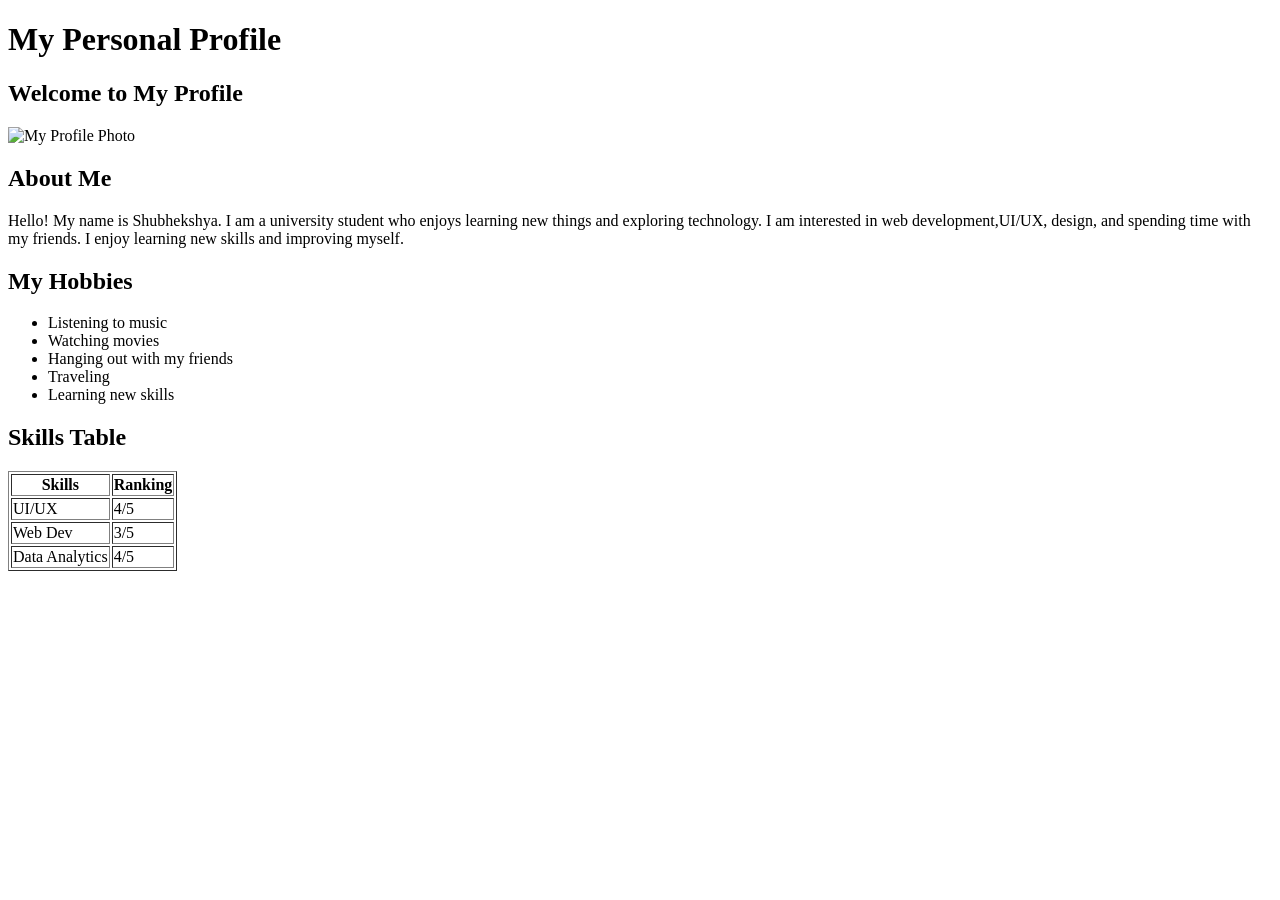
==== index.html @ 79f46525 "Add personal profile webpage" ====
<!DOCTYPE html>
<html>
  <head>
    <title>My Personal Profile</title>
  </head>
  <body>
    <h1>My Personal Profile</h1>
    <h2>Welcome to My Profile</h2>
    <img
      src="public/images/Image PNG from Google Search.jpeg"
      alt="My Profile Photo"
      width="200"
    />
    <h2>About Me</h2>
    <p>
      Hello! My name is Shubhekshya. I am a university student who enjoys
      learning new things and exploring technology. I am interested in web
      development,UI/UX, design, and spending time with my friends. I enjoy
      learning new skills and improving myself.
    </p>
    <h2>My Hobbies</h2>
    <ul>
      <li>Listening to music</li>
      <li>Watching movies</li>
      <li>Hanging out with my friends</li>
      <li>Traveling</li>
      <li>Learning new skills</li>
    </ul>
    <h2>Skills Table</h2>
    <table border="1">
      <tr>
        <th>Skills</th>
        <th>Ranking</th>
      </tr>
      <tr>
        <td>UI/UX</td>
        <td>4/5</td>
      </tr>
      <tr>
        <td>Web Dev</td>
        <td>3/5</td>
      </tr>
      <tr>
        <td>Data Analytics</td>
        <td>4/5</td>
      </tr>
    </table>
  </body>
</html>
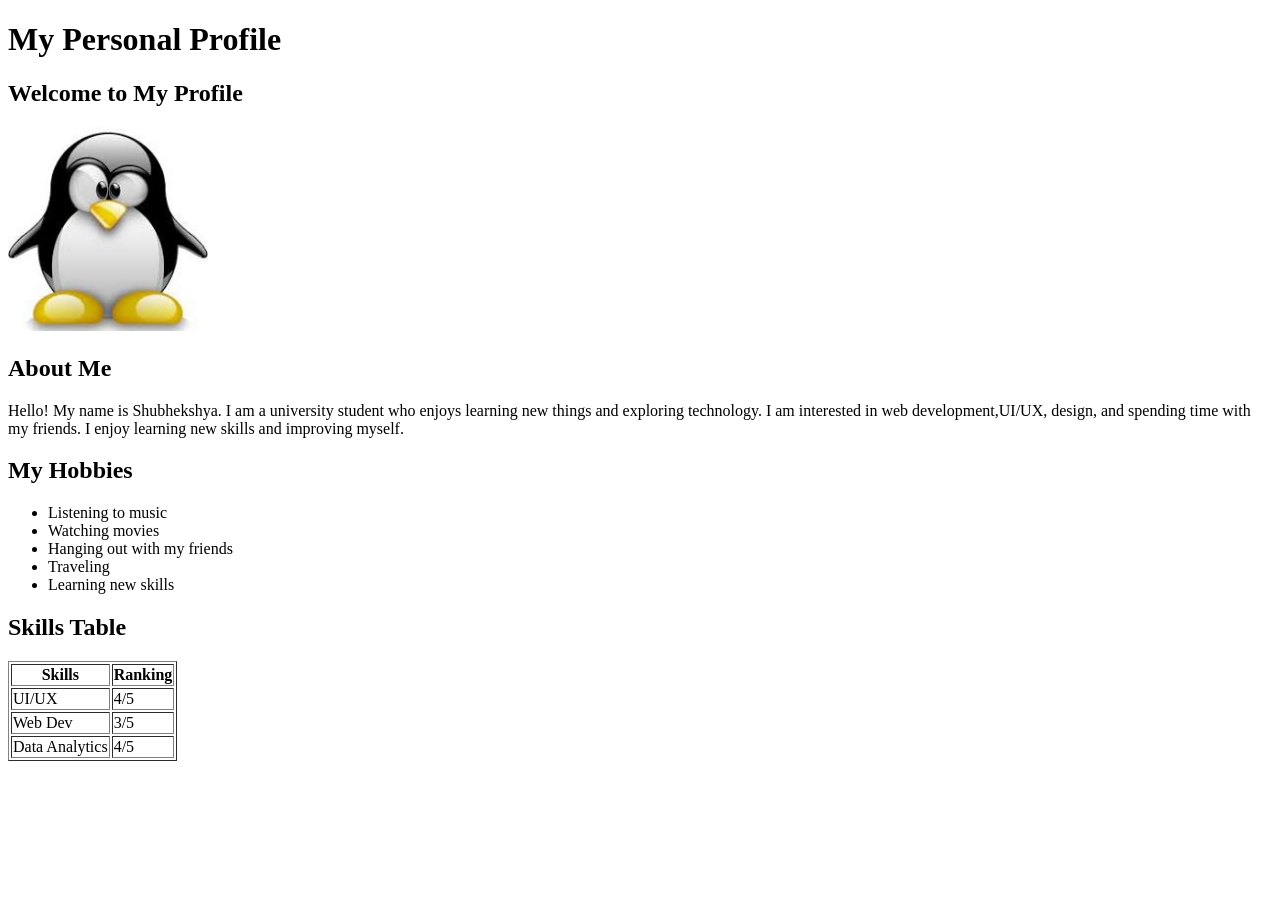
==== commit fc1e936c: "Complete personal profile webpage" ====
--- a/index.html
+++ b/index.html
@@ -6,11 +6,7 @@
   <body>
     <h1>My Personal Profile</h1>
     <h2>Welcome to My Profile</h2>
-    <img
-      src="public/images/Image PNG from Google Search.jpeg"
-      alt="My Profile Photo"
-      width="200"
-    />
+    <img src="Image PNG from Google Search copy.jpeg" alt="My Profile Photo" width="200" />
     <h2>About Me</h2>
     <p>
       Hello! My name is Shubhekshya. I am a university student who enjoys
